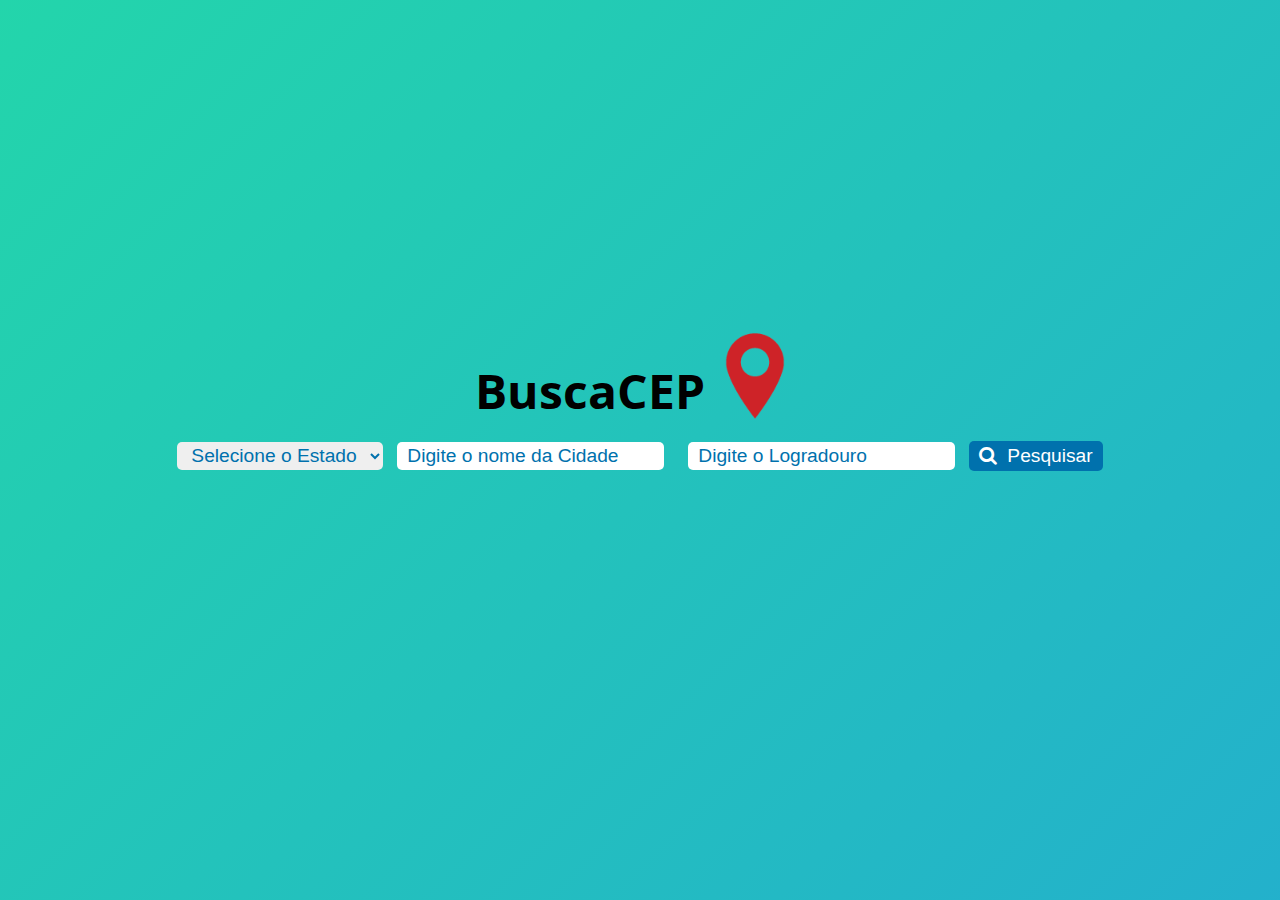
==== addressCep.html @ 62e4a11d "feat:created html page for cep search by address" ====
<!DOCTYPE html>
<html>

<head>
    <title>Viacep</title>
    <meta charset="UTF-8">
    <meta name="viewport" content="width=device-width, initial-scale=1.0">
    <link rel="stylesheet" href="https://cdnjs.cloudflare.com/ajax/libs/font-awesome/4.7.0/css/font-awesome.min.css">
    <link href="css/styleAddress.css" rel="stylesheet">
</head>

<body>
    <div class="title">
        <h1>BuscaCEP</h1>
        <img id="img-title" src="images/location.png" alt="location" width="100" height="100">
    </div>

    <form>
        <p class="alert"></p>

        <div>
            <select id="select-uf" name="select-uf">
                <option value="" disabled selected>Selecione o Estado</option>
            </select>

            <input type="text" name="city" placeholder="Digite o nome da Cidade" required>
            <input type="text" name="publicPlace" placeholder="Digite o Logradouro" required>
            
            <button type="submit"><i class="fa fa-search"></i>Pesquisar</button>
        </div>
    </form>

    <div class="scroll-table">
        <table id="table" class="hide-table">
            <thead>
                <tr>
                    <th>Cep</th>
                    <th>Logradouro</th>
                    <th>Complemento</th>
                    <th>Bairro</th>
                    <th>Localidade</th>
                    <th>UF</th>
                    <th>IBGE</th>
                    <th>GIA</th>
                    <th>DDD</th>
                    <th>SIAFI</th>
                </tr>
            </thead>
            <tbody id="tbody"></tbody>
        </table>
    </div>

    <script src="js/addressCep.js"></script>
</body>

</html>
---- css/styleAddress.css ----
@import url('https://fonts.googleapis.com/css2?family=Open+Sans:wght@500&family=Roboto:wght@100&display=swap');

body {
    display: flex;
    flex-direction: column;
    align-items: center;
    justify-content: center;
    font-family: 'Open Sans', sans-serif;
    background: linear-gradient(-45deg, #ee7752, #885e6e, #23a6d5, #23d5ab);
    background-size: 400% 400%;
    animation: gradient 15s ease infinite;
    height: 90vh;
}

@keyframes gradient {
    0% {
        background-position: 0% 50%;
    }

    50% {
        background-position: 100% 50%;
    }

    100% {
        background-position: 0% 50%;
    }
}

.title {
    display: inline-flex;
    height: 90px;
}

.title h1 {
    font-size: 3rem;
    font-weight: bold;
}

.alert-danger {
    border-radius: 5px;
    text-align: center;
    color: #721c24;
    background: #f8d7da;
}

select {
    height: 28px;
    font-size: 1.2rem;
    padding: 2px 10px;
    border-radius: 5px;
    border: none;
}

select:first-child {
    color: #0071ad;
}

input {
    height: 20px;
    font-size: 1.2rem;
    padding: 4px 10px;
    border-radius: 5px;
    border: none;
    margin: 10px;
}

input:focus {
    box-shadow: none;
    outline: 0;
}

input::placeholder {
    color: #0071ad;
}

button {
    height: 30px;
    background-color: #0071ad;
    border: none;
    border-radius: 5px;
    color: white;
    padding: 4px 10px;
    text-align: center;
    text-decoration: none;
    display: inline-block;
    font-size: 1.2rem;
    cursor: pointer;
}

i {
    margin-right: 10px;
}

.scroll-table {
    overflow: auto;
    margin-top: 20px;
}

table {
    border-collapse: collapse;
}

thead th {
    position: sticky;
    top: 0;
}

th {
    background-color: #0071ad;
    color: #fff;
    padding: 4px 10px;
    text-align: center;
}

th:first-child {
    border-top-left-radius: 10px;
}

th:last-child {
    border-top-right-radius: 10px;
}

td {
    background-color: transparent;
    padding: 4px 10px;
    text-align: center;
}

td:first-child {
    width: 100px;
}

.hide-table {
    visibility: collapse;
}

.show-table {
    visibility: visible;
}

@media screen and (max-width: 800px) {
    form {
        display: flex;
        flex-direction: column;
        justify-content: center;
    }

    select {
        margin: 10px;
    }

    input {
        width: 90%;
    }

    button {
        margin: 10px;
    }

    .table-alignment {
        width: 100%;
    }

    table {
        width: 100%;
    }

    thead {
        display: none;
    }

    td {
        display: flex;
        justify-content: space-between;
        text-align: right;
        width: inherit !important;
        background: linear-gradient(135deg, #0071ad, transparent);
    }

    td::before {
        content: attr(data-title);
        display: flex;
        justify-content: space-between;
        width: 35%;
        font-weight: bold;
        color: #fff;
    }

    td:nth-child(10n) {
        margin-bottom: 10px;
    }
}
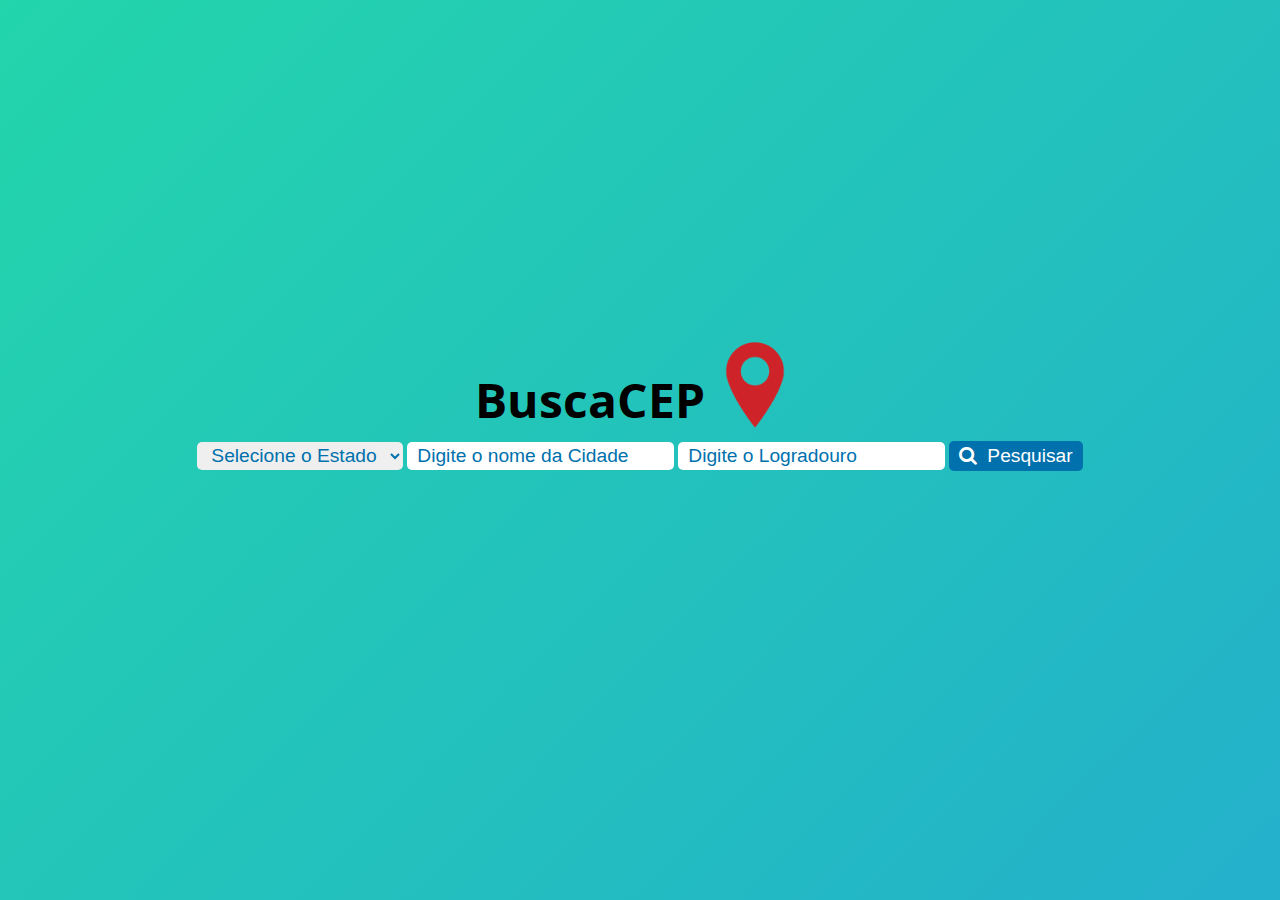
==== commit 2beccc3e: "style:added global style" ====
--- a/addressCep.html
+++ b/addressCep.html
@@ -6,6 +6,7 @@
     <meta charset="UTF-8">
     <meta name="viewport" content="width=device-width, initial-scale=1.0">
     <link rel="stylesheet" href="https://cdnjs.cloudflare.com/ajax/libs/font-awesome/4.7.0/css/font-awesome.min.css">
+    <link href="css/global.css" rel="stylesheet">
     <link href="css/styleAddress.css" rel="stylesheet">
 </head>
 
--- a/css/global.css
+++ b/css/global.css
@@ -0,0 +1,145 @@
+@import url('https://fonts.googleapis.com/css2?family=Open+Sans:wght@500&family=Roboto:wght@100&display=swap');
+
+body {
+    display: flex;
+    flex-direction: column;
+    align-items: center;
+    justify-content: center;
+    font-family: 'Open Sans', sans-serif;
+    background: linear-gradient(-45deg, #ee7752, #885e6e, #23a6d5, #23d5ab);
+    background-size: 400% 400%;
+    animation: gradient 15s ease infinite;
+    height: 90vh;
+}
+
+@keyframes gradient {
+    0% {
+        background-position: 0% 50%;
+    }
+
+    50% {
+        background-position: 100% 50%;
+    }
+
+    100% {
+        background-position: 0% 50%;
+    }
+}
+
+.title {
+    display: inline-flex;
+    height: 90px;
+}
+
+.title h1 {
+    font-size: 3rem;
+    font-weight: bold;
+}
+
+.alert-danger {
+    border-radius: 5px;
+    text-align: center;
+    color: #721c24;
+    background: #f8d7da;
+}
+
+input {
+    height: 20px;
+    font-size: 1.2rem;
+    padding: 4px 10px;
+    border-radius: 5px;
+    border: none;
+}
+
+input:focus {
+    box-shadow: none;
+    outline: 0;
+}
+
+input::placeholder {
+    color: #0071ad;
+}
+
+button {
+    height: 30px;
+    background-color: #0071ad;
+    border: none;
+    border-radius: 5px;
+    color: white;
+    padding: 4px 10px;
+    text-align: center;
+    text-decoration: none;
+    display: inline-block;
+    font-size: 1.2rem;
+    cursor: pointer;
+}
+
+i {
+    margin-right: 10px;
+}
+
+th {
+    background-color: #0071ad;
+    color: #fff;
+    padding: 4px 10px;
+    text-align: center;
+}
+
+th:first-child {
+    border-top-left-radius: 10px;
+}
+
+th:last-child {
+    border-top-right-radius: 10px;
+}
+
+td {
+    background-color: transparent;
+    padding: 4px 10px;
+    text-align: center;
+}
+
+td:first-child {
+    width: 100px;
+}
+
+.hide-table {
+    visibility: collapse;
+}
+
+.show-table {
+    visibility: visible;
+}
+
+@media screen and (max-width: 800px) {
+    form {
+        display: flex;
+        flex-direction: column;
+        justify-content: center;
+    }
+
+    table {
+        width: 100%;
+    }
+
+    thead {
+        display: none;
+    }
+
+    td {
+        display: flex;
+        justify-content: space-between;
+        text-align: right;
+        width: inherit !important;
+        background: linear-gradient(135deg, #0071ad, transparent);
+    }
+
+    td::before {
+        content: attr(data-title);
+        display: flex;
+        justify-content: space-between;
+        width: 35%;
+        font-weight: bold;
+        color: #fff;
+    }
+}--- a/css/styleAddress.css
+++ b/css/styleAddress.css
@@ -1,48 +1,3 @@
-@import url('https://fonts.googleapis.com/css2?family=Open+Sans:wght@500&family=Roboto:wght@100&display=swap');
-
-body {
-    display: flex;
-    flex-direction: column;
-    align-items: center;
-    justify-content: center;
-    font-family: 'Open Sans', sans-serif;
-    background: linear-gradient(-45deg, #ee7752, #885e6e, #23a6d5, #23d5ab);
-    background-size: 400% 400%;
-    animation: gradient 15s ease infinite;
-    height: 90vh;
-}
-
-@keyframes gradient {
-    0% {
-        background-position: 0% 50%;
-    }
-
-    50% {
-        background-position: 100% 50%;
-    }
-
-    100% {
-        background-position: 0% 50%;
-    }
-}
-
-.title {
-    display: inline-flex;
-    height: 90px;
-}
-
-.title h1 {
-    font-size: 3rem;
-    font-weight: bold;
-}
-
-.alert-danger {
-    border-radius: 5px;
-    text-align: center;
-    color: #721c24;
-    background: #f8d7da;
-}
-
 select {
     height: 28px;
     font-size: 1.2rem;
@@ -53,42 +8,6 @@
 
 select:first-child {
     color: #0071ad;
-}
-
-input {
-    height: 20px;
-    font-size: 1.2rem;
-    padding: 4px 10px;
-    border-radius: 5px;
-    border: none;
-    margin: 10px;
-}
-
-input:focus {
-    box-shadow: none;
-    outline: 0;
-}
-
-input::placeholder {
-    color: #0071ad;
-}
-
-button {
-    height: 30px;
-    background-color: #0071ad;
-    border: none;
-    border-radius: 5px;
-    color: white;
-    padding: 4px 10px;
-    text-align: center;
-    text-decoration: none;
-    display: inline-block;
-    font-size: 1.2rem;
-    cursor: pointer;
-}
-
-i {
-    margin-right: 10px;
 }
 
 .scroll-table {
@@ -105,85 +24,22 @@
     top: 0;
 }
 
-th {
-    background-color: #0071ad;
-    color: #fff;
-    padding: 4px 10px;
-    text-align: center;
-}
-
-th:first-child {
-    border-top-left-radius: 10px;
-}
-
-th:last-child {
-    border-top-right-radius: 10px;
-}
-
-td {
-    background-color: transparent;
-    padding: 4px 10px;
-    text-align: center;
-}
-
-td:first-child {
-    width: 100px;
-}
-
-.hide-table {
-    visibility: collapse;
-}
-
-.show-table {
-    visibility: visible;
-}
-
 @media screen and (max-width: 800px) {
-    form {
-        display: flex;
-        flex-direction: column;
-        justify-content: center;
-    }
-
     select {
         margin: 10px;
     }
 
     input {
         width: 90%;
+        margin: 10px;
     }
 
     button {
         margin: 10px;
     }
 
-    .table-alignment {
+    .scroll-table {
         width: 100%;
-    }
-
-    table {
-        width: 100%;
-    }
-
-    thead {
-        display: none;
-    }
-
-    td {
-        display: flex;
-        justify-content: space-between;
-        text-align: right;
-        width: inherit !important;
-        background: linear-gradient(135deg, #0071ad, transparent);
-    }
-
-    td::before {
-        content: attr(data-title);
-        display: flex;
-        justify-content: space-between;
-        width: 35%;
-        font-weight: bold;
-        color: #fff;
     }
 
     td:nth-child(10n) {
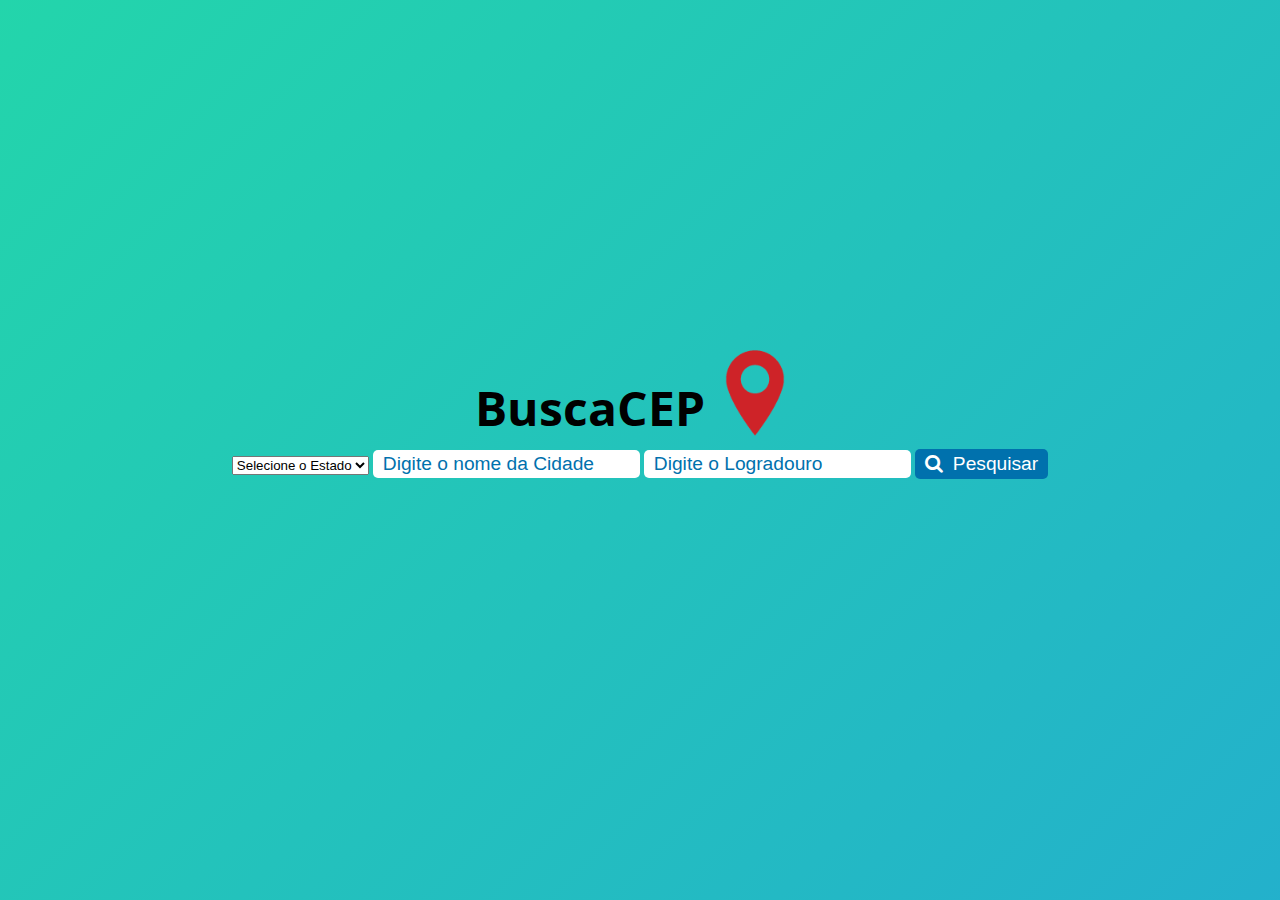
==== commit 0701788c: "refactor:modified style name" ====
--- a/addressCep.html
+++ b/addressCep.html
@@ -7,7 +7,7 @@
     <meta name="viewport" content="width=device-width, initial-scale=1.0">
     <link rel="stylesheet" href="https://cdnjs.cloudflare.com/ajax/libs/font-awesome/4.7.0/css/font-awesome.min.css">
     <link href="css/global.css" rel="stylesheet">
-    <link href="css/styleAddress.css" rel="stylesheet">
+    <link href="css/address.css" rel="stylesheet">
 </head>
 
 <body>
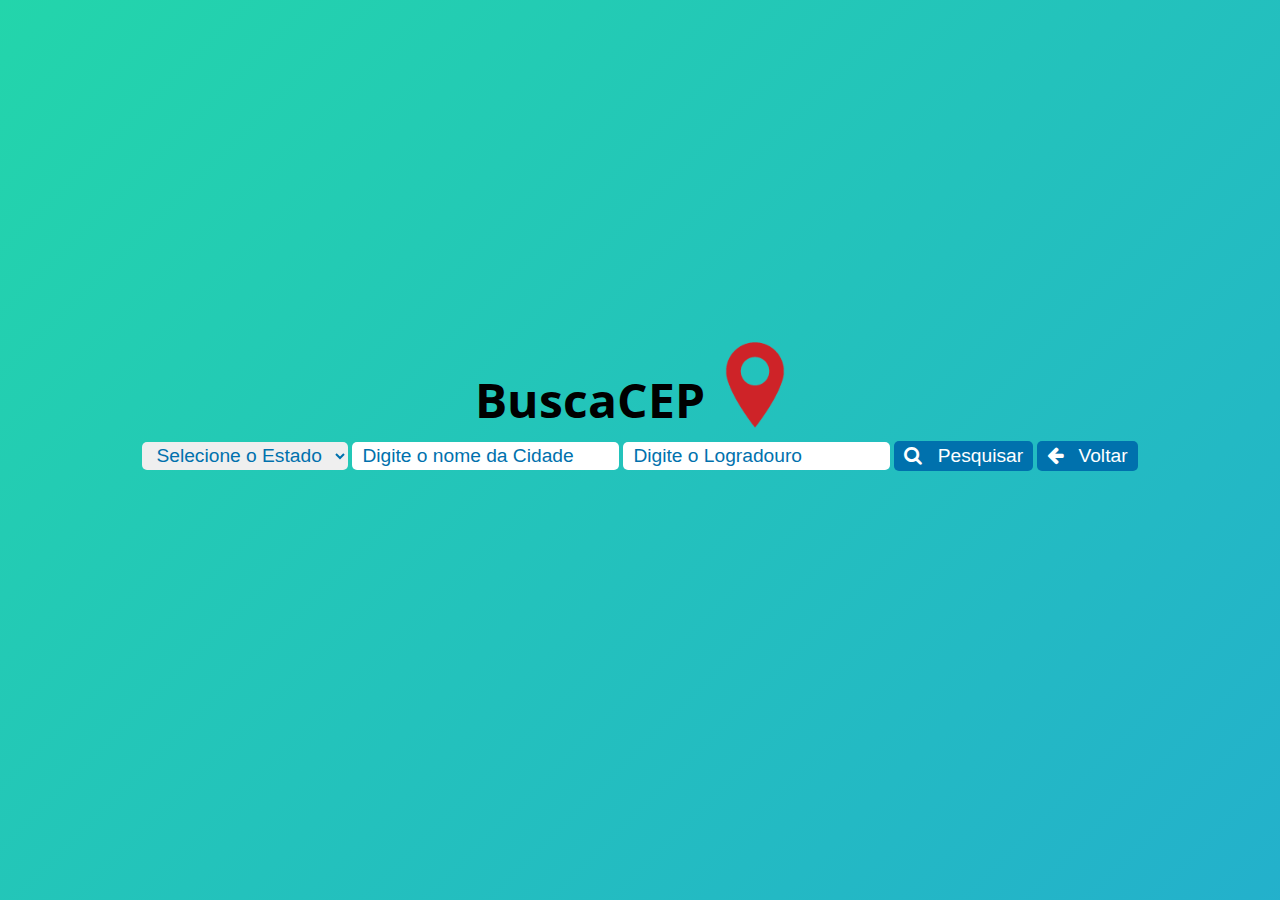
==== commit e824c79b: "feat:added back button" ====
--- a/addressCep.html
+++ b/addressCep.html
@@ -26,8 +26,18 @@
 
             <input type="text" name="city" placeholder="Digite o nome da Cidade" required>
             <input type="text" name="publicPlace" placeholder="Digite o Logradouro" required>
-            
-            <button type="submit"><i class="fa fa-search"></i>Pesquisar</button>
+
+            <button type="submit">
+                <i class="fa fa-search"></i>
+                Pesquisar
+            </button>
+
+            <a href="./index.html">
+                <button type="button">
+                    <i class="fa fa-arrow-left"></i>
+                    Voltar
+                </button>
+            </a>
         </div>
     </form>
 
@@ -47,6 +57,7 @@
                     <th>SIAFI</th>
                 </tr>
             </thead>
+
             <tbody id="tbody"></tbody>
         </table>
     </div>
--- a/css/address.css
+++ b/css/address.css
@@ -0,0 +1,48 @@
+select {
+    height: 28px;
+    font-size: 1.2rem;
+    padding: 2px 10px;
+    border-radius: 5px;
+    border: none;
+}
+
+select:first-child {
+    color: #0071ad;
+}
+
+.scroll-table {
+    overflow: auto;
+    margin-top: 20px;
+}
+
+table {
+    border-collapse: collapse;
+}
+
+thead th {
+    position: sticky;
+    top: 0;
+}
+
+@media screen and (max-width: 800px) {
+    select {
+        margin: 10px;
+    }
+
+    input {
+        width: 90%;
+        margin: 10px;
+    }
+
+    button {
+        margin: 10px;
+    }
+
+    .scroll-table {
+        width: 100%;
+    }
+
+    td:nth-child(10n) {
+        margin-bottom: 10px;
+    }
+}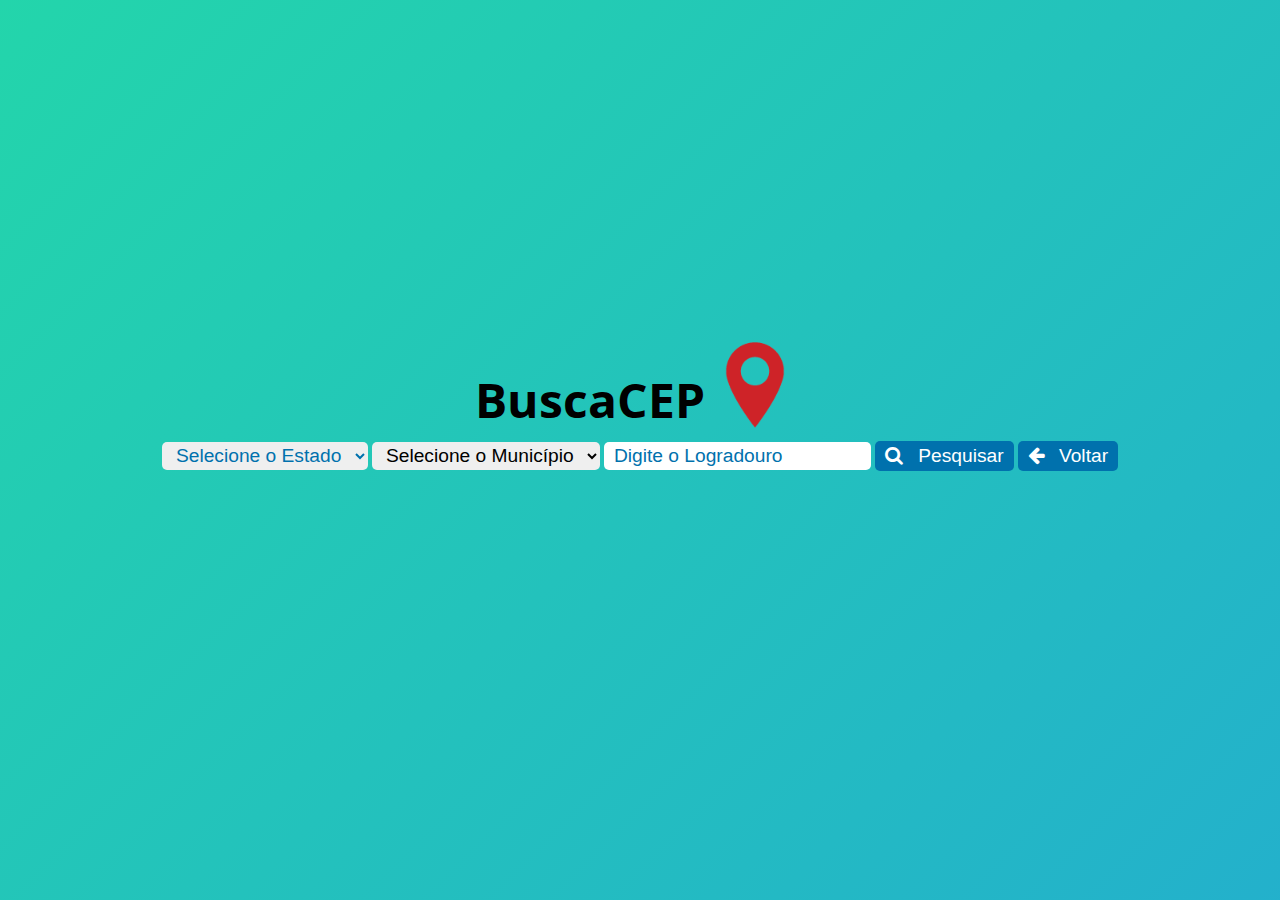
==== commit 0c9b69cf: "feat: city selection menu" ====
--- a/addressCep.html
+++ b/addressCep.html
@@ -24,7 +24,10 @@
                 <option value="" disabled selected>Selecione o Estado</option>
             </select>
 
-            <input type="text" name="city" placeholder="Digite o nome da Cidade" required>
+            <select id="select-city" name="select-city">
+                <option value="" disabled selected>Selecione o Município</option>
+            </select>
+
             <input type="text" name="publicPlace" placeholder="Digite o Logradouro" required>
 
             <button type="submit">
@@ -62,7 +65,7 @@
         </table>
     </div>
 
-    <script src="js/addressCep.js"></script>
+    <script type="module" src="js/addressCep.js"></script>
 </body>
 
 </html>--- a/css/address.css
+++ b/css/address.css
@@ -13,6 +13,22 @@
 .scroll-table {
     overflow: auto;
     margin-top: 20px;
+    scrollbar-width: thin;
+    scrollbar-color: #000 transparent;
+}
+
+.scroll-table::-webkit-scrollbar {
+    width: 5px;
+}
+
+.scroll-table::-webkit-scrollbar-track {
+    background: transparent;
+    padding: 2px;
+}
+
+.scroll-table::-webkit-scrollbar-thumb {
+    background: #262626;
+    border-radius: 2px;
 }
 
 table {
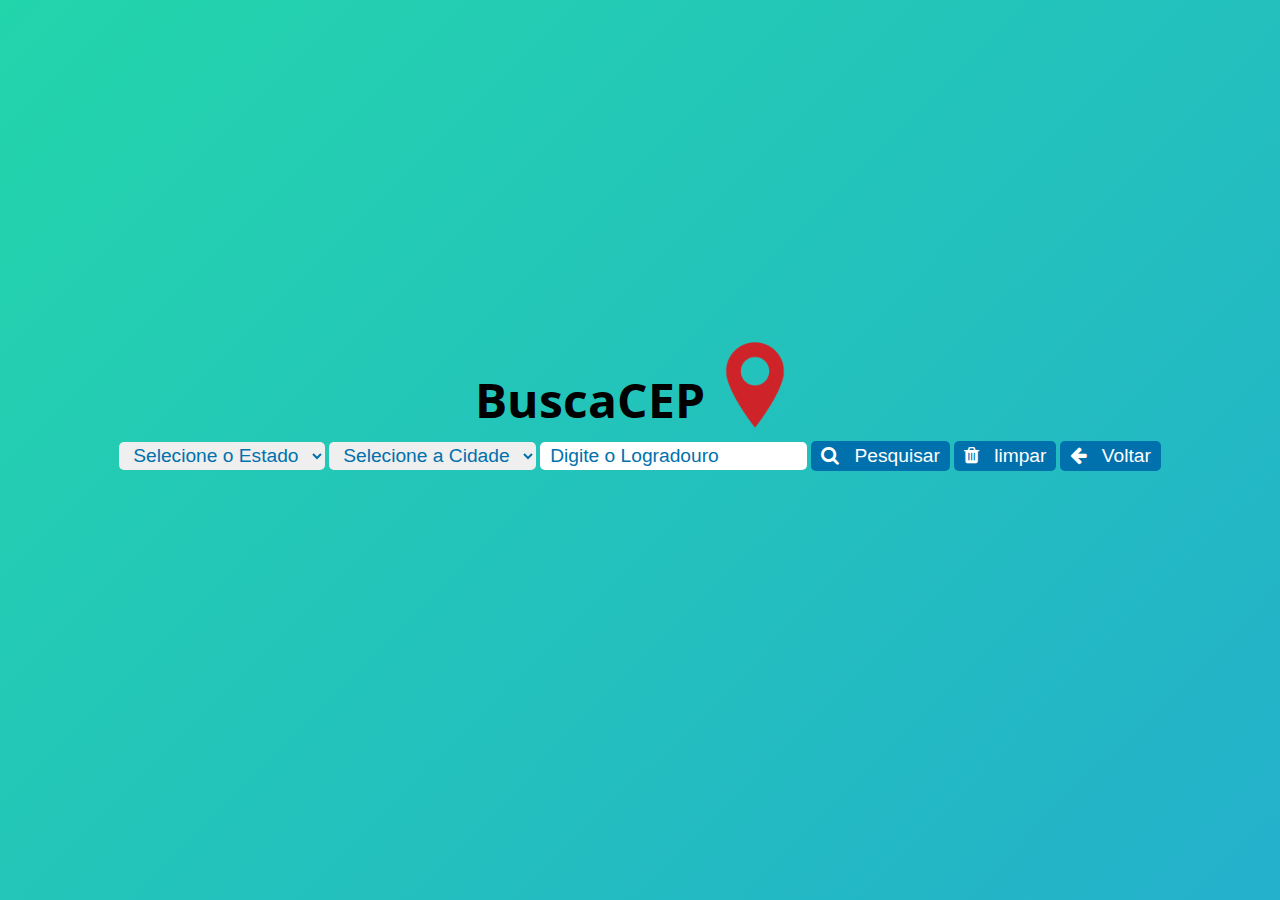
==== commit afeff081: "feat: added default option in city selection menu and added reset button" ====
--- a/addressCep.html
+++ b/addressCep.html
@@ -20,12 +20,12 @@
         <p class="alert"></p>
 
         <div>
-            <select id="select-uf" name="select-uf">
+            <select id="select-uf" name="select-uf" required>
                 <option value="" disabled selected>Selecione o Estado</option>
             </select>
 
-            <select id="select-city" name="select-city">
-                <option value="" disabled selected>Selecione o Município</option>
+            <select id="select-city" name="select-city" required>
+                <option value="" disabled selected>Selecione a Cidade</option>
             </select>
 
             <input type="text" name="publicPlace" placeholder="Digite o Logradouro" required>
@@ -33,6 +33,11 @@
             <button type="submit">
                 <i class="fa fa-search"></i>
                 Pesquisar
+            </button>
+
+            <button id="reset-button" type="reset">
+                <i class="fa fa-trash"></i>
+                limpar
             </button>
 
             <a href="./index.html">
--- a/css/address.css
+++ b/css/address.css
@@ -4,9 +4,6 @@
     padding: 2px 10px;
     border-radius: 5px;
     border: none;
-}
-
-select:first-child {
     color: #0071ad;
 }
 
